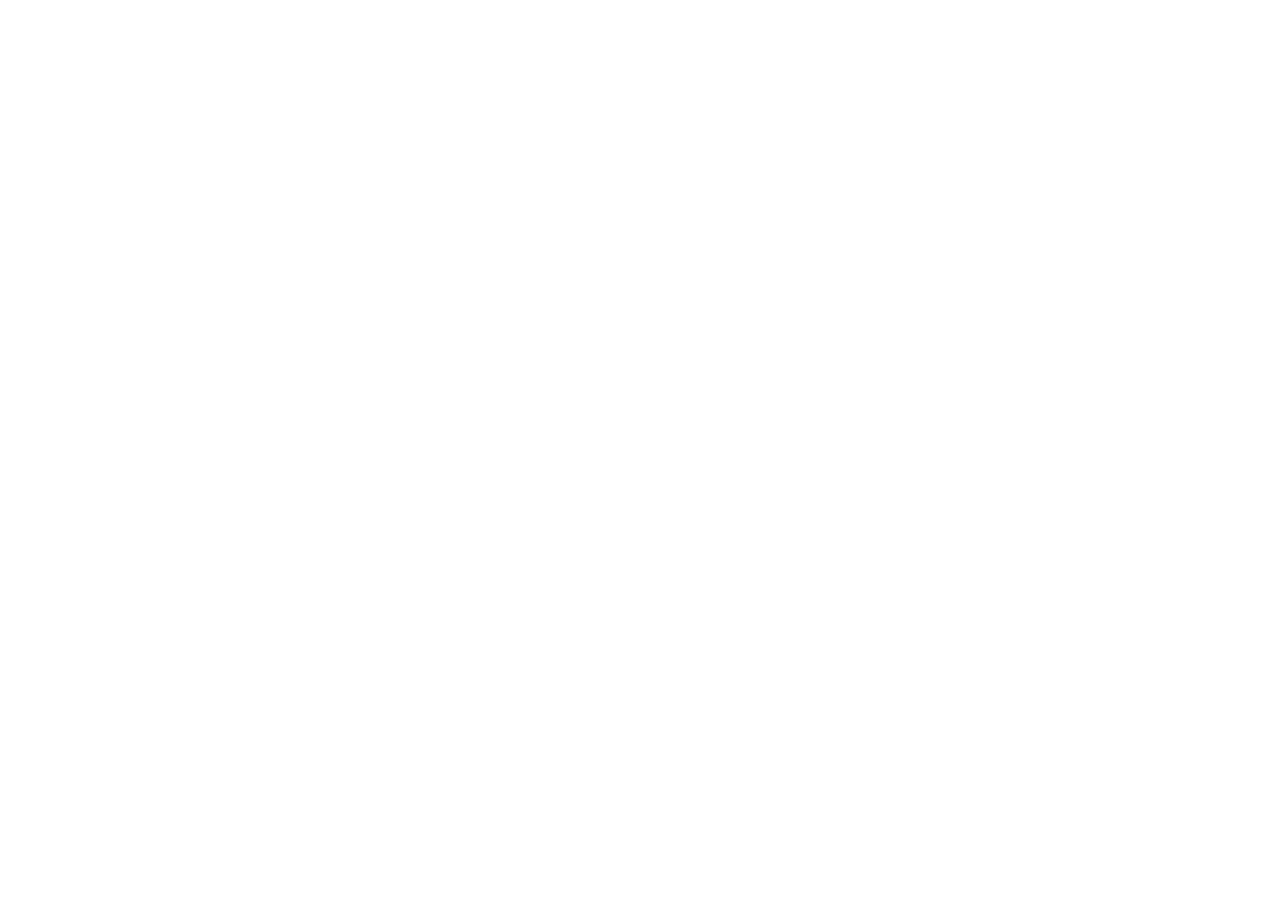
==== aboutus.html @ 45121238 "asd" ====
<!DOCTYPE html>
<html lang="en">
<head>
    <meta charset="UTF-8">
    <meta name="viewport" content="width=device-width, initial-scale=1.0">
    <title>Document</title>
</head>
<body>
    
</body>
</html>
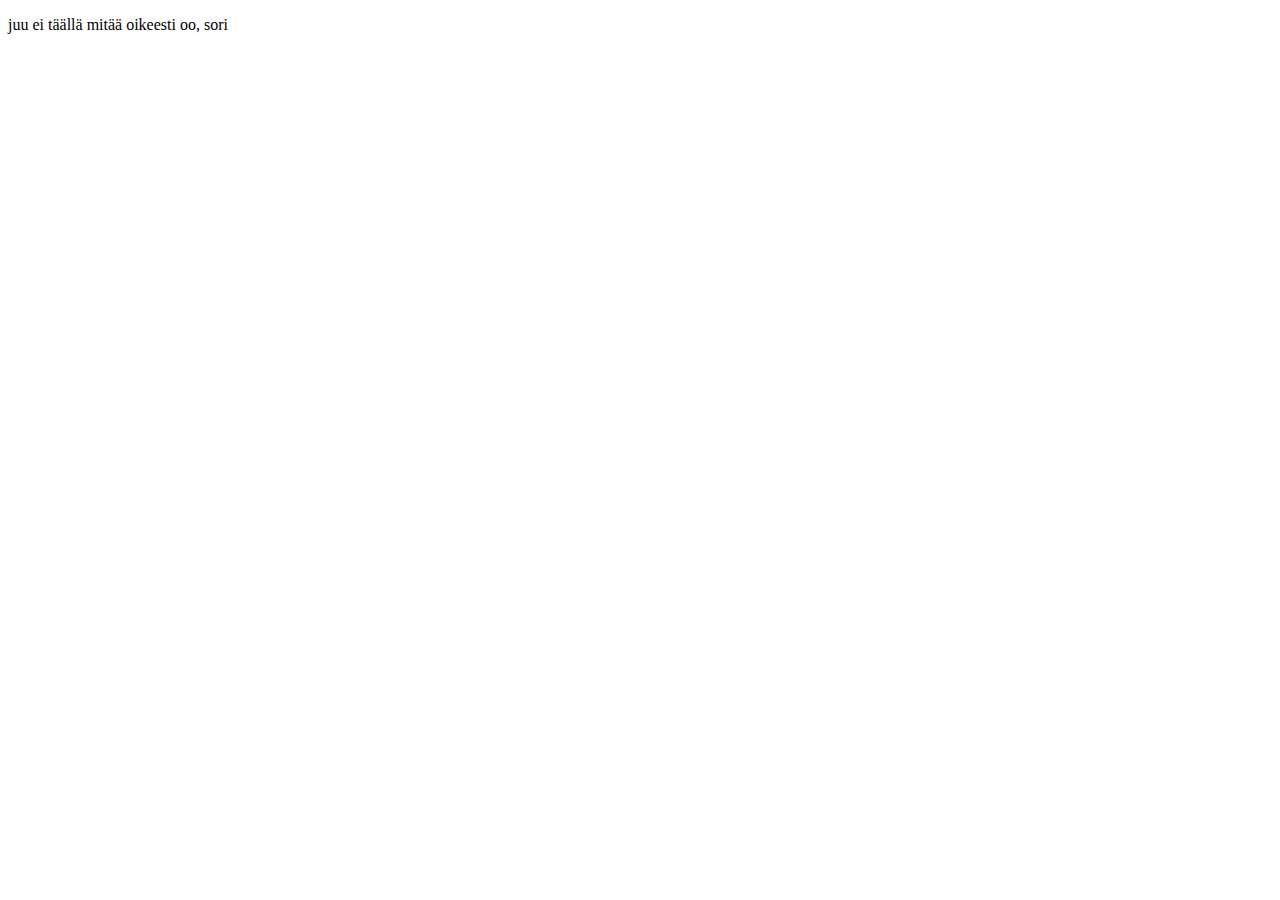
==== commit 4d11b24f: "asd" ====
--- a/aboutus.html
+++ b/aboutus.html
@@ -6,6 +6,7 @@
     <title>Document</title>
 </head>
 <body>
+    <p>juu ei täällä mitää oikeesti oo, sori</p>
     
 </body>
 </html>